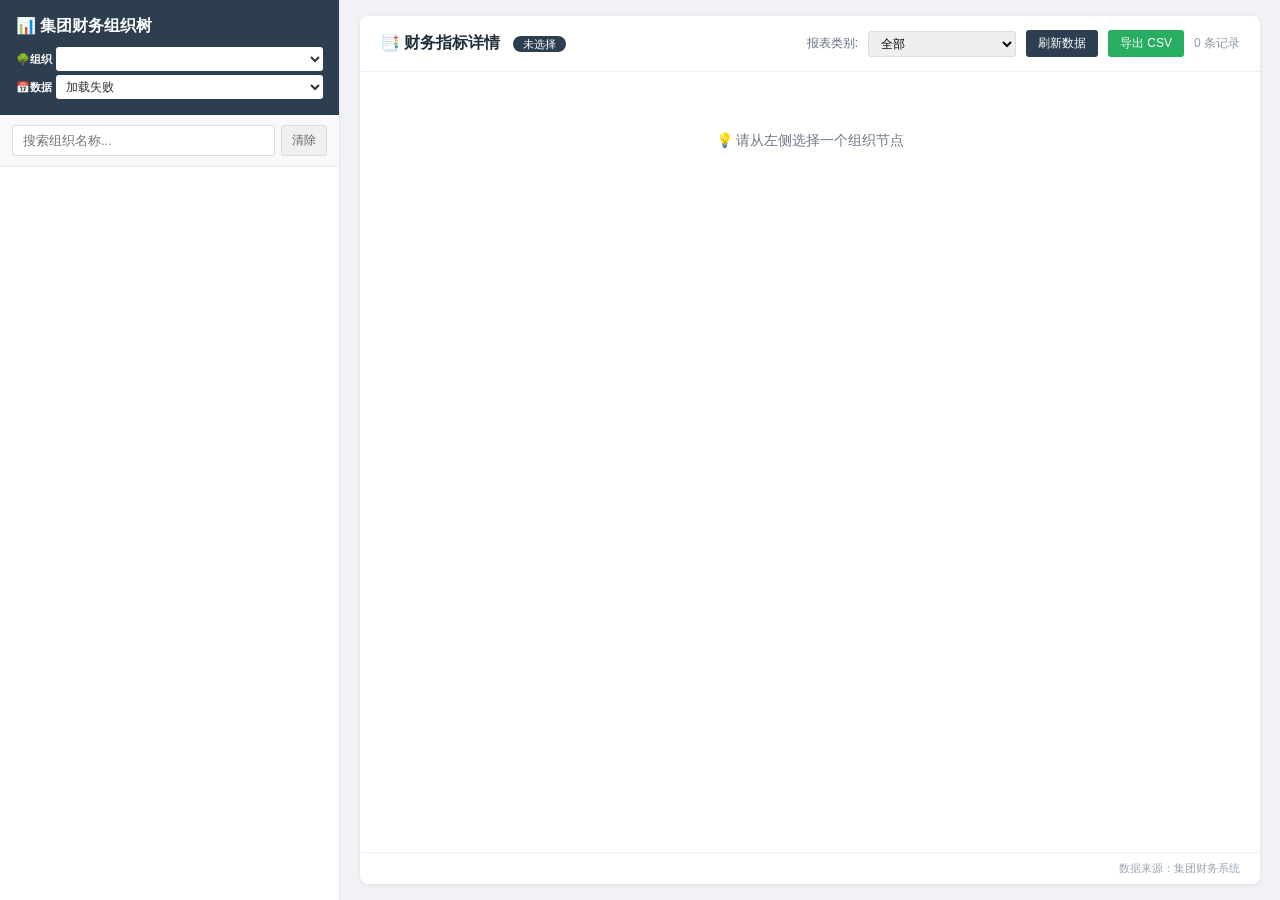
==== templates/index.html @ 4774648e "初始化项目：添加 .gitignore 忽略 data/ 数据文件 Co-Authored-By: Claude Opus 4.7 <noreply@anthropic.com>" ====
<!DOCTYPE html>
<html lang="zh-CN">
<head>
    <meta charset="UTF-8">
    <meta name="viewport" content="width=device-width, initial-scale=1.0">
    <title>集团财务组织树</title>
    <link rel="icon" href="data:,">
    <link rel="stylesheet" href="/static/css/jstree.min.css" />
    <link rel="stylesheet" href="/static/css/jquery-ui.min.css">
    <style>
        * { margin: 0; padding: 0; box-sizing: border-box; }
        body {
            font-family: 'Segoe UI', Tahoma, Geneva, Verdana, sans-serif;
            background: #f0f2f5;
            height: 100vh;
            overflow: hidden;
        }
        .app-container { display: flex; height: 100vh; width: 100%; }

        /* 左侧树面板 */
        .sidebar {
            width: 340px; min-width: 240px;
            background: #fff;
            border-right: 1px solid #e8e8e8;
            display: flex; flex-direction: column; overflow: hidden;
        }
        .sidebar-header {
            padding: 16px; background: #2c3e50; color: white;
            font-weight: 600; font-size: 16px;
        }
        .sidebar-header .period-selector {
            margin-top: 10px; display: flex; flex-direction: column; gap: 4px;
        }
        .sidebar-header .period-selector select {
            flex: 1; padding: 4px 6px; border: none; border-radius: 3px;
            font-size: 12px; background: #fff; color: #333;
        }
        .tree-search-bar {
            padding: 10px 12px; border-bottom: 1px solid #e8e8e8;
            background: #f9f9f9; display: flex; gap: 6px;
        }
        .tree-search-bar input {
            flex: 1; padding: 6px 10px; border: 1px solid #ddd;
            border-radius: 3px; font-size: 13px; outline: none;
        }
        .tree-search-bar input:focus { border-color: #2c3e50; }
        .tree-search-bar button {
            padding: 6px 10px; background: #f0f0f0; border: 1px solid #ddd;
            border-radius: 3px; cursor: pointer; font-size: 12px; color: #666;
        }
        .tree-search-bar button:hover { background: #e4e4e4; }
        .tree-wrapper { flex: 1; overflow-y: auto; padding: 8px; }

        /* 右侧内容 */
        .main-content { flex: 1; display: flex; flex-direction: column; overflow: hidden; padding: 16px 20px; }
        .report-card {
            background: #fff; border-radius: 8px; box-shadow: 0 1px 4px rgba(0,0,0,0.08);
            flex: 1; display: flex; flex-direction: column; overflow: hidden;
        }
        .card-header {
            padding: 14px 20px; border-bottom: 1px solid #eef2f6;
            display: flex; align-items: center; justify-content: space-between; flex-wrap: wrap; gap: 8px;
        }
        .card-header h2 { font-size: 16px; font-weight: 600; color: #1f2f3a; }
        .card-header h2 span.org-badge {
            background: #2c3e50; color: #fff; font-size: 11px; font-weight: normal;
            padding: 2px 10px; border-radius: 20px; margin-left: 8px;
        }
        .filters-row { display: flex; align-items: center; gap: 10px; flex-wrap: wrap; }
        .filters-row label { font-size: 12px; color: #5d6f83; }
        .filters-row select, .filters-row input {
            padding: 4px 8px; border: 1px solid #ddd; border-radius: 3px; font-size: 12px;
        }
        .filters-row button {
            padding: 5px 12px; border: none; border-radius: 3px; font-size: 12px; cursor: pointer;
        }
        .btn-refresh { background: #2c3e50; color: #fff; }
        .btn-export { background: #27ae60; color: #fff; }
        .btn-refresh:hover { background: #1a2a36; }
        .btn-export:hover { background: #1e8a4d; }
        .record-count { font-size: 12px; color: #8c9aab; margin-left: auto; }

        .table-container { flex: 1; overflow-y: auto; padding: 0 20px 16px; }
        .data-table { width: 100%; border-collapse: collapse; font-size: 13px; }
        .data-table th {
            background: #f8fafd; padding: 10px 8px; text-align: left;
            font-weight: 600; color: #1f2f3a; border-bottom: 1px solid #e2e8f0;
            position: sticky; top: 0; z-index: 1;
        }
        .data-table td { padding: 8px; border-bottom: 1px solid #f0f2f5; color: #2c3e50; }
        .data-table tr:hover td { background: #fafcff; }
        .data-table .num { text-align: right; font-variant-numeric: tabular-nums; }
        .loading { text-align: center; padding: 60px 20px; color: #6c7a89; font-size: 14px; }
        .empty-state { text-align: center; padding: 60px 20px; color: #8c9aab; }
        .empty-state small { font-size: 12px; }
        .footer-note {
            text-align: right; font-size: 11px; color: #9aa9b7;
            padding: 8px 20px; border-top: 1px solid #eef2f6;
        }
        .table-search-match {
            font-style: italic !important;
            background: linear-gradient(90deg, rgba(66,133,244,0.3), rgba(66,133,244,0.1)) !important;
            border-radius: 2px; padding: 0 2px;
        }
        .search-result-count { font-size: 12px; color: #4285f4; margin-left: 10px; font-weight: 600; }

        ::-webkit-scrollbar { width: 5px; height: 5px; }
        ::-webkit-scrollbar-track { background: #f1f1f1; }
        ::-webkit-scrollbar-thumb { background: #c1c9d2; border-radius: 3px; }
    </style>
</head>
<body>
<div class="app-container">
    <!-- 左侧：组织树 -->
    <div class="sidebar" id="sidebar">
        <div class="sidebar-header">
            <div>📊 集团财务组织树</div>
            <div class="period-selector" style="flex-direction:column; gap:4px;">
                <div style="display:flex; align-items:center; gap:4px;">
                    <span style="font-size:11px; white-space:nowrap;">🌳组织</span>
                    <select id="treePeriodSelect" style="flex:1;"></select>
                </div>
                <div style="display:flex; align-items:center; gap:4px;">
                    <span style="font-size:11px; white-space:nowrap;">📅数据</span>
                    <select id="dataPeriodSelect" style="flex:1;"></select>
                </div>
            </div>
        </div>
        <div class="tree-search-bar">
            <input type="text" id="treeSearchInput" placeholder="搜索组织名称...">
            <button id="clearSearchBtn">清除</button>
        </div>
        <div class="tree-wrapper">
            <div id="orgTree"></div>
        </div>
    </div>

    <!-- 右侧：财务数据 -->
    <div class="main-content">
        <div class="report-card">
            <div class="card-header">
                <h2>📑 <span id="reportTitle">财务指标详情</span> <span class="org-badge" id="selectedOrgBadge">未选择</span></h2>
                <div class="filters-row">
                    <label>报表类别:</label>
                    <select id="reportCategoryFilter">
                        <option value="">全部</option>
                        <optgroup label="财务报表">
                            <option value="利润表">利润表</option>
                            <option value="资产负债表">资产负债表</option>
                            <option value="现金流量表">现金流量表</option>
                            <option value="所有者权益变动表">所有者权益变动表</option>
                        </optgroup>
                        <optgroup label="司库数据">
                            <option value="treasury_account">账户情况表</option>
                        </optgroup>
                    </select>
                    <button class="btn-refresh" id="refreshBtn">刷新数据</button>
                    <button class="btn-export" id="exportBtn">导出 CSV</button>
                    <span class="record-count" id="recordCount">0 条记录</span>
                </div>
            </div>
            <div class="table-container" id="tableContainer">
                <div class="loading">💡 请从左侧选择一个组织节点</div>
            </div>
            <div class="footer-note">数据来源：集团财务系统</div>
        </div>
    </div>
</div>

<script src="/static/js/jquery.min.js"></script>
<script src="/static/js/jstree.min.js"></script>
<script src="/static/js/jquery-ui.min.js"></script>

<script>
$(document).ready(function() {
    let currentTreePeriod = '';
    let currentDataPeriod = '';
    let currentOrgId = null;
    let currentTableData = [];

    // ========== 1. 加载两个下拉框 ==========
    function loadTreePeriods() {
        $.get('/api/tree_periods')
            .done(function(data) {
                var sel = $('#treePeriodSelect');
                sel.empty();
                if (data && data.length) {
                    data.forEach(function(p) {
                        sel.append('<option value="' + p.period_id + '">' + p.period_name + '</option>');
                    });
                    currentTreePeriod = data[0].period_id;
                    sel.val(currentTreePeriod);
                } else {
                    sel.append('<option value="">无树数据</option>');
                }
                initTree();
            });
    }

    function loadDataPeriods() {
        $.get('/api/periods')
            .done(function(data) {
                var sel = $('#dataPeriodSelect');
                sel.empty();
                if (data && data.length) {
                    data.forEach(function(p) {
                        sel.append('<option value="' + p.period_id + '">' + p.period_name + '</option>');
                    });
                    currentDataPeriod = data[0].period_id;
                    sel.val(currentDataPeriod);
                } else {
                    sel.append('<option value="">暂无月份数据</option>');
                }
            })
            .fail(function() {
                $('#dataPeriodSelect').html('<option value="">加载失败</option>');
            });
    }

    // ========== 2. 加载组织树 ==========
    function initTree() {
        if (!currentTreePeriod) return;
        $.get('/api/tree', { period: currentTreePeriod })
            .done(function(data) {
                $('#orgTree').jstree({
                    'core': { 'data': data || [], 'themes': { 'name': 'default', 'dots': true, 'icons': true } },
                    'search': { 'case_insensitive': true, 'show_only_matches': true },
                    'plugins': ['search', 'wholerow']
                }).on('ready.jstree', function() {
                    var tree = $('#orgTree').jstree(true);
                    var roots = tree.get_node('#').children;
                    if (roots && roots.length) tree.select_node(roots[0]);
                }).on('select_node.jstree', function(e, data) {
                    currentOrgId = data.node.id;
                    $('#selectedOrgBadge').text(data.node.text.substring(0, 20));
                    loadNodeData(data.node.id);
                });
            })
            .fail(function() {
                $('#orgTree').html('<div style="color:red;padding:12px;">组织树加载失败</div>');
            });
    }

    // ========== 3. 加载节点数据 ==========
    function loadNodeData(nodeId) {
        var container = $('#tableContainer');
        var cat = $('#reportCategoryFilter').val();
        var isTreasury = (cat === 'treasury_account');
        var url = isTreasury ? '/api/treasury_data' : '/api/node_data';

        container.html('<div class="loading">📡 加载数据中...</div>');

        $.get(url, { node_id: nodeId, tree_period: currentTreePeriod, data_period: currentDataPeriod })
            .done(function(records) {
                if (isTreasury) {
                    currentTableData = records || [];
                    renderTreasuryAccountTable(currentTableData);
                    $('#reportTitle').text('账户情况详情');
                } else {
                    currentTableData = records || [];
                    renderTable(currentTableData);
                    $('#reportTitle').text('财务指标详情');
                }
            })
            .fail(function() {
                container.html('<div class="loading" style="color:#d9534f;">❌ 数据加载失败</div>');
            });
    }

    // ========== 4. 渲染财务表格 ==========
    function renderTable(data) {
        var container = $('#tableContainer');
        if (!data || data.length === 0) {
            container.html('<div class="empty-state">📭 该节点暂无财务数据</div>');
            $('#recordCount').text('0 条记录');
            return;
        }

        var html = '<table class="data-table"><thead><tr>' +
            '<th>原始指标名称</th><th>标准路径</th>' +
            '<th class="num">本月数</th><th class="num">上年同期</th><th class="num">本年累计</th>' +
            '<th>报表类别</th><th>指标名称</th>' +
            '<th>标准对比键</th><th>原始对比键</th><th>匹配</th></tr></thead><tbody>';

        data.forEach(function(r) {
            var matched = r['是否匹配'];
            html += '<tr>' +
                '<td style="font-size:12px;color:#666;">' + (r['原始指标名称'] || '-') + '</td>' +
                '<td style="font-size:12px;color:#666;">' + (r['标准路径'] || '-') + '</td>' +
                '<td class="num">' + fmtNum(r['本月数']) + '</td>' +
                '<td class="num">' + fmtNum(r['上年同期']) + '</td>' +
                '<td class="num">' + fmtNum(r['本年累计']) + '</td>' +
                '<td>' + (r['报表类别'] || '-') + '</td>' +
                '<td>' + (r['指标名称'] || '-') + '</td>' +
                '<td>' + (r['标准对比键'] || '-') + '</td>' +
                '<td>' + (r['原始对比键'] || '-') + '</td>' +
                '<td>' + (matched ? '✅' : '❌') + '</td>' +
                '</tr>';
        });

        html += '</tbody></table>';
        container.html(html);
        $('#recordCount').text(data.length + ' 条记录');
    }

    function fmtNum(v) {
        if (v === null || v === undefined || v === '') return '-';
        var n = parseFloat(v);
        return isNaN(n) ? v : n.toFixed(2);
    }

    // ========== 4b. 渲染司库账户表格 ==========
    function renderTreasuryAccountTable(data) {
        var container = $('#tableContainer');
        if (!data || data.length === 0) {
            container.html('<div class="empty-state">📭 该节点暂无账户数据</div>');
            $('#recordCount').text('0 条记录');
            return;
        }

        var html = '<table class="data-table"><thead><tr>' +
            '<th>账户编号</th><th>账户名称</th><th>开户银行</th>' +
            '<th>账户类型</th><th>币种</th>' +
            '<th class="num">期末余额</th><th class="num">可用余额</th>' +
            '<th>余额日期</th><th>合作银行</th><th>境外</th></tr></thead><tbody>';

        data.forEach(function(r) {
            html += '<tr>' +
                '<td>' + (r['账户编号'] || '-') + '</td>' +
                '<td>' + (r['账户名称'] || '-') + '</td>' +
                '<td>' + (r['开户银行'] || '-') + '</td>' +
                '<td>' + (r['账户类型'] || '-') + '</td>' +
                '<td>' + (r['币种'] || '-') + '</td>' +
                '<td class="num">' + fmtNum(r['期末余额']) + '</td>' +
                '<td class="num">' + fmtNum(r['可用余额']) + '</td>' +
                '<td>' + (r['余额日期'] || '-') + '</td>' +
                '<td>' + (r['是否合作银行'] || '-') + '</td>' +
                '<td>' + (r['是否境外账户'] || '-') + '</td>' +
                '</tr>';
        });

        html += '</tbody></table>';
        container.html(html);
        $('#recordCount').text(data.length + ' 条记录');
    }

    // ========== 5. 月份切换 ==========
    // 树日期：重建树
    $('#treePeriodSelect').on('change', function() {
        currentTreePeriod = $(this).val();
        if ($('#orgTree').jstree(true)) $('#orgTree').jstree('destroy');
        initTree();
    });

    // 数据日期：重新加载数据
    $('#dataPeriodSelect').on('change', function() {
        currentDataPeriod = $(this).val();
        if (currentOrgId) loadNodeData(currentOrgId);
    });

    // ========== 6. 刷新 ==========
    $('#refreshBtn').on('click', function() {
        if (currentOrgId) loadNodeData(currentOrgId);
    });

    // ========== 7. 报表类别筛选 ==========
    $('#reportCategoryFilter').on('change', function() {
        var cat = $(this).val();
        if (cat === 'treasury_account') {
            if (currentOrgId) loadNodeData(currentOrgId);
            return;
        }
        if (!currentTableData.length) return;
        if (!cat) {
            renderTable(currentTableData);
            $('#reportTitle').text('财务指标详情');
            return;
        }
        var filtered = currentTableData.filter(function(r) { return r['报表类别'] === cat; });
        renderTable(filtered);
        $('#reportTitle').text('财务指标详情');
    });

    // ========== 8. 导出 ==========
    $('#exportBtn').on('click', function() {
        if (!currentTableData || !currentTableData.length) { alert('没有数据可导出'); return; }
        var csv = '\uFEFF';
        var isTreasury = ($('#reportCategoryFilter').val() === 'treasury_account');
        var headers, prefix;

        if (isTreasury) {
            headers = ['账户编号', '账户名称', '开户银行', '账户类型', '币种', '期末余额', '可用余额', '余额日期', '是否合作银行', '是否境外账户'];
            prefix = '账户数据';
        } else {
            headers = ['原始指标名称', '标准路径', '本月数', '上年同期', '本年累计', '报表类别', '指标名称', '标准对比键', '原始对比键', '是否匹配'];
            prefix = '财务数据';
        }

        csv += headers.join(',') + '\n';
        currentTableData.forEach(function(r) {
            headers.forEach(function(h, i) {
                if (i > 0) csv += ',';
                csv += '"' + (r[h] ?? '') + '"';
            });
            csv += '\n';
        });
        var blob = new Blob([csv], { type: 'text/csv;charset=utf-8;' });
        var link = document.createElement('a');
        link.href = URL.createObjectURL(blob);
        link.download = prefix + '_' + currentDataPeriod + '_' + (currentOrgId || 'unknown') + '.csv';
        link.click();
        URL.revokeObjectURL(link.href);
    });

    // ========== 9. 树搜索 ==========
    $('#treeSearchInput').on('input', function() {
        var q = $(this).val().trim();
        var tree = $('#orgTree').jstree(true);
        if (!tree) return;
        if (!q) tree.clear_search();
        else tree.search(q);
    });
    $('#clearSearchBtn').on('click', function() {
        $('#treeSearchInput').val('');
        var tree = $('#orgTree').jstree(true);
        if (tree) tree.clear_search();
    });

    // ========== 启动 ==========
    loadTreePeriods();
    loadDataPeriods();
});
</script>
</body>
</html>
---- static/css/jstree.min.css ----
.jstree-node,.jstree-children,.jstree-container-ul{display:block;margin:0;padding:0;list-style-type:none;list-style-image:none}.jstree-node{white-space:nowrap}.jstree-anchor{display:inline-block;color:black;white-space:nowrap;padding:0 4px 0 1px;margin:0;vertical-align:top}.jstree-anchor:focus{outline:0}.jstree-anchor,.jstree-anchor:link,.jstree-anchor:visited,.jstree-anchor:hover,.jstree-anchor:active{text-decoration:none;color:inherit}.jstree-icon{display:inline-block;text-decoration:none;margin:0;padding:0;vertical-align:top;text-align:center}.jstree-icon:empty{display:inline-block;text-decoration:none;margin:0;padding:0;vertical-align:top;text-align:center}.jstree-ocl{cursor:pointer}.jstree-leaf>.jstree-ocl{cursor:default}.jstree .jstree-open>.jstree-children{display:block}.jstree .jstree-closed>.jstree-children,.jstree .jstree-leaf>.jstree-children{display:none}.jstree-anchor>.jstree-themeicon{margin-right:2px}.jstree-no-icons .jstree-themeicon,.jstree-anchor>.jstree-themeicon-hidden{display:none}.jstree-hidden,.jstree-node.jstree-hidden{display:none}.jstree-rtl .jstree-anchor{padding:0 1px 0 4px}.jstree-rtl .jstree-anchor>.jstree-themeicon{margin-left:2px;margin-right:0}.jstree-rtl .jstree-node{margin-left:0}.jstree-rtl .jstree-container-ul>.jstree-node{margin-right:0}.jstree-wholerow-ul{position:relative;display:inline-block;min-width:100%}.jstree-wholerow-ul .jstree-leaf>.jstree-ocl{cursor:pointer}.jstree-wholerow-ul .jstree-anchor,.jstree-wholerow-ul .jstree-icon{position:relative}.jstree-wholerow-ul .jstree-wholerow{width:100%;cursor:pointer;position:absolute;left:0;-webkit-user-select:none;-moz-user-select:none;-ms-user-select:none;user-select:none}.jstree-contextmenu .jstree-anchor{-webkit-user-select:none;-webkit-touch-callout:none;user-select:none}.vakata-context{display:none}.vakata-context,.vakata-context ul{margin:0;padding:2px;position:absolute;background:#f5f5f5;border:1px solid #979797;box-shadow:2px 2px 2px #999999}.vakata-context ul{list-style:none;left:100%;margin-top:-2.7em;margin-left:-4px}.vakata-context .vakata-context-right ul{left:auto;right:100%;margin-left:auto;margin-right:-4px}.vakata-context li{list-style:none}.vakata-context li>a{display:block;padding:0 2em 0 2em;text-decoration:none;width:auto;color:black;white-space:nowrap;line-height:2.4em;text-shadow:1px 1px 0 white;border-radius:1px}.vakata-context li>a:hover{position:relative;background-color:#e8eff7;box-shadow:0 0 2px #0a6aa1}.vakata-context li>a.vakata-context-parent{background-image:url("[data-uri]");background-position:right center;background-repeat:no-repeat}.vakata-context li>a:focus{outline:0}.vakata-context .vakata-context-no-icons{margin-left:0}.vakata-context .vakata-context-hover>a{position:relative;background-color:#e8eff7;box-shadow:0 0 2px #0a6aa1}.vakata-context .vakata-context-separator>a,.vakata-context .vakata-context-separator>a:hover{background:white;border:0;border-top:1px solid #e2e3e3;height:1px;min-height:1px;max-height:1px;padding:0;margin:0 0 0 2.4em;border-left:1px solid #e0e0e0;text-shadow:0 0 0 transparent;box-shadow:0 0 0 transparent;border-radius:0}.vakata-context .vakata-contextmenu-disabled a,.vakata-context .vakata-contextmenu-disabled a:hover{color:silver;background-color:transparent;border:0;box-shadow:0 0 0}.vakata-context .vakata-contextmenu-disabled>a>i{filter:grayscale(100%)}.vakata-context li>a>i{text-decoration:none;display:inline-block;width:2.4em;height:2.4em;background:transparent;margin:0 0 0 -2em;vertical-align:top;text-align:center;line-height:2.4em}.vakata-context li>a>i:empty{width:2.4em;line-height:2.4em}.vakata-context li>a .vakata-contextmenu-sep{display:inline-block;width:1px;height:2.4em;background:white;margin:0 .5em 0 0;border-left:1px solid #e2e3e3}.vakata-context .vakata-contextmenu-shortcut{font-size:.8em;color:silver;opacity:.5;display:none}.vakata-context-rtl ul{left:auto;right:100%;margin-left:auto;margin-right:-4px}.vakata-context-rtl li>a.vakata-context-parent{background-image:url("[data-uri]");background-position:left center;background-repeat:no-repeat}.vakata-context-rtl .vakata-context-separator>a{margin:0 2.4em 0 0;border-left:0;border-right:1px solid #e2e3e3}.vakata-context-rtl .vakata-context-left ul{right:auto;left:100%;margin-left:-4px;margin-right:auto}.vakata-context-rtl li>a>i{margin:0 -2em 0 0}.vakata-context-rtl li>a .vakata-contextmenu-sep{margin:0 0 0 .5em;border-left-color:white;background:#e2e3e3}#jstree-marker{position:absolute;top:0;left:0;margin:-5px 0 0 0;padding:0;border-right:0;border-top:5px solid transparent;border-bottom:5px solid transparent;border-left:5px solid;width:0;height:0;font-size:0;line-height:0}#jstree-dnd{line-height:16px;margin:0;padding:4px}#jstree-dnd .jstree-icon,#jstree-dnd .jstree-copy{display:inline-block;text-decoration:none;margin:0 2px 0 0;padding:0;width:16px;height:16px}#jstree-dnd .jstree-ok{background:green}#jstree-dnd .jstree-er{background:red}#jstree-dnd .jstree-copy{margin:0 2px 0 2px}.jstree-default .jstree-node,.jstree-default .jstree-icon{background-repeat:no-repeat;background-color:transparent}.jstree-default .jstree-anchor,.jstree-default .jstree-animated,.jstree-default .jstree-wholerow{transition:background-color .15s,box-shadow .15s}.jstree-default .jstree-hovered{background:#e7f4f9;border-radius:2px;box-shadow:inset 0 0 1px #cccccc}.jstree-default .jstree-context{background:#e7f4f9;border-radius:2px;box-shadow:inset 0 0 1px #cccccc}.jstree-default .jstree-clicked{background:#beebff;border-radius:2px;box-shadow:inset 0 0 1px #999999}.jstree-default .jstree-no-icons .jstree-anchor>.jstree-themeicon{display:none}.jstree-default .jstree-disabled{background:transparent;color:#666666}.jstree-default .jstree-disabled.jstree-hovered{background:transparent;box-shadow:none}.jstree-default .jstree-disabled.jstree-clicked{background:#efefef}.jstree-default .jstree-disabled>.jstree-icon{opacity:.8;filter:url("data:image/svg+xml;utf8,<svg xmlns=\'http://www.w3.org/2000/svg\'><filter id=\'jstree-grayscale\'><feColorMatrix type=\'matrix\' values=\'0.3333 0.3333 0.3333 0 0 0.3333 0.3333 0.3333 0 0 0.3333 0.3333 0.3333 0 0 0 0 0 1 0\'/></filter></svg>#jstree-grayscale");filter:gray;-webkit-filter:grayscale(100%)}.jstree-default .jstree-search{font-style:italic;color:#8b0000;font-weight:bold}.jstree-default .jstree-no-checkboxes .jstree-checkbox{display:none !important}.jstree-default.jstree-checkbox-no-clicked .jstree-clicked{background:transparent;box-shadow:none}.jstree-default.jstree-checkbox-no-clicked .jstree-clicked.jstree-hovered{background:#e7f4f9}.jstree-default.jstree-checkbox-no-clicked>.jstree-wholerow-ul .jstree-wholerow-clicked{background:transparent}.jstree-default.jstree-checkbox-no-clicked>.jstree-wholerow-ul .jstree-wholerow-clicked.jstree-wholerow-hovered{background:#e7f4f9}.jstree-default>.jstree-striped{min-width:100%;display:inline-block;background:url("[data-uri]") left top repeat}.jstree-default>.jstree-wholerow-ul .jstree-hovered,.jstree-default>.jstree-wholerow-ul .jstree-clicked{background:transparent;box-shadow:none;border-radius:0}.jstree-default .jstree-wholerow{-moz-box-sizing:border-box;-webkit-box-sizing:border-box;box-sizing:border-box}.jstree-default .jstree-wholerow-hovered{background:#e7f4f9}.jstree-default .jstree-wholerow-clicked{background:#beebff;background:-webkit-linear-gradient(top, #beebff 0, #a8e4ff 100%);background:linear-gradient(to bottom, #beebff 0, #a8e4ff 100%)}.jstree-default .jstree-node{min-height:24px;line-height:24px;margin-left:24px;min-width:24px}.jstree-default .jstree-anchor{line-height:24px;height:24px}.jstree-default .jstree-icon{width:24px;height:24px;line-height:24px}.jstree-default .jstree-icon:empty{width:24px;height:24px;line-height:24px}.jstree-default.jstree-rtl .jstree-node{margin-right:24px}.jstree-default .jstree-wholerow{height:24px}.jstree-default .jstree-node,.jstree-default .jstree-icon{background-image:url("32px.png")}.jstree-default .jstree-node{background-position:-292px -4px;background-repeat:repeat-y}.jstree-default .jstree-last{background:transparent}.jstree-default .jstree-open>.jstree-ocl{background-position:-132px -4px}.jstree-default .jstree-closed>.jstree-ocl{background-position:-100px -4px}.jstree-default .jstree-leaf>.jstree-ocl{background-position:-68px -4px}.jstree-default .jstree-themeicon{background-position:-260px -4px}.jstree-default>.jstree-no-dots .jstree-node,.jstree-default>.jstree-no-dots .jstree-leaf>.jstree-ocl{background:transparent}.jstree-default>.jstree-no-dots .jstree-open>.jstree-ocl{background-position:-36px -4px}.jstree-default>.jstree-no-dots .jstree-closed>.jstree-ocl{background-position:-4px -4px}.jstree-default .jstree-disabled{background:transparent}.jstree-default .jstree-disabled.jstree-hovered{background:transparent}.jstree-default .jstree-disabled.jstree-clicked{background:#efefef}.jstree-default .jstree-checkbox{background-position:-164px -4px}.jstree-default .jstree-checkbox:hover{background-position:-164px -36px}.jstree-default.jstree-checkbox-selection .jstree-clicked>.jstree-checkbox,.jstree-default .jstree-checked>.jstree-checkbox{background-position:-228px -4px}.jstree-default.jstree-checkbox-selection .jstree-clicked>.jstree-checkbox:hover,.jstree-default .jstree-checked>.jstree-checkbox:hover{background-position:-228px -36px}.jstree-default .jstree-anchor>.jstree-undetermined{background-position:-196px -4px}.jstree-default .jstree-anchor>.jstree-undetermined:hover{background-position:-196px -36px}.jstree-default .jstree-checkbox-disabled{opacity:.8;filter:url("data:image/svg+xml;utf8,<svg xmlns=\'http://www.w3.org/2000/svg\'><filter id=\'jstree-grayscale\'><feColorMatrix type=\'matrix\' values=\'0.3333 0.3333 0.3333 0 0 0.3333 0.3333 0.3333 0 0 0.3333 0.3333 0.3333 0 0 0 0 0 1 0\'/></filter></svg>#jstree-grayscale");filter:gray;-webkit-filter:grayscale(100%)}.jstree-default>.jstree-striped{background-size:auto 48px}.jstree-default.jstree-rtl .jstree-node{background-image:url("[data-uri]");background-position:100% 1px;background-repeat:repeat-y}.jstree-default.jstree-rtl .jstree-last{background:transparent}.jstree-default.jstree-rtl .jstree-open>.jstree-ocl{background-position:-132px -36px}.jstree-default.jstree-rtl .jstree-closed>.jstree-ocl{background-position:-100px -36px}.jstree-default.jstree-rtl .jstree-leaf>.jstree-ocl{background-position:-68px -36px}.jstree-default.jstree-rtl>.jstree-no-dots .jstree-node,.jstree-default.jstree-rtl>.jstree-no-dots .jstree-leaf>.jstree-ocl{background:transparent}.jstree-default.jstree-rtl>.jstree-no-dots .jstree-open>.jstree-ocl{background-position:-36px -36px}.jstree-default.jstree-rtl>.jstree-no-dots .jstree-closed>.jstree-ocl{background-position:-4px -36px}.jstree-default .jstree-themeicon-custom{background-color:transparent;background-image:none;background-position:0 0}.jstree-default>.jstree-container-ul .jstree-loading>.jstree-ocl{background:url("throbber.gif") center center no-repeat}.jstree-default .jstree-file{background:url("32px.png") -100px -68px no-repeat}.jstree-default .jstree-folder{background:url("32px.png") -260px -4px no-repeat}.jstree-default>.jstree-container-ul>.jstree-node{margin-left:0;margin-right:0}#jstree-dnd.jstree-default{line-height:24px;padding:0 4px}#jstree-dnd.jstree-default .jstree-ok,#jstree-dnd.jstree-default .jstree-er{background-image:url("32px.png");background-repeat:no-repeat;background-color:transparent}#jstree-dnd.jstree-default i{background:transparent;width:24px;height:24px;line-height:24px}#jstree-dnd.jstree-default .jstree-ok{background-position:-4px -68px}#jstree-dnd.jstree-default .jstree-er{background-position:-36px -68px}.jstree-default .jstree-ellipsis{overflow:hidden}.jstree-default .jstree-ellipsis .jstree-anchor{width:calc(100% - 29px);text-overflow:ellipsis;overflow:hidden}.jstree-default.jstree-rtl .jstree-node{background-image:url("[data-uri]")}.jstree-default.jstree-rtl .jstree-last{background:transparent}.jstree-default-small .jstree-node{min-height:18px;line-height:18px;margin-left:18px;min-width:18px}.jstree-default-small .jstree-anchor{line-height:18px;height:18px}.jstree-default-small .jstree-icon{width:18px;height:18px;line-height:18px}.jstree-default-small .jstree-icon:empty{width:18px;height:18px;line-height:18px}.jstree-default-small.jstree-rtl .jstree-node{margin-right:18px}.jstree-default-small .jstree-wholerow{height:18px}.jstree-default-small .jstree-node,.jstree-default-small .jstree-icon{background-image:url("32px.png")}.jstree-default-small .jstree-node{background-position:-295px -7px;background-repeat:repeat-y}.jstree-default-small .jstree-last{background:transparent}.jstree-default-small .jstree-open>.jstree-ocl{background-position:-135px -7px}.jstree-default-small .jstree-closed>.jstree-ocl{background-position:-103px -7px}.jstree-default-small .jstree-leaf>.jstree-ocl{background-position:-71px -7px}.jstree-default-small .jstree-themeicon{background-position:-263px -7px}.jstree-default-small>.jstree-no-dots .jstree-node,.jstree-default-small>.jstree-no-dots .jstree-leaf>.jstree-ocl{background:transparent}.jstree-default-small>.jstree-no-dots .jstree-open>.jstree-ocl{background-position:-39px -7px}.jstree-default-small>.jstree-no-dots .jstree-closed>.jstree-ocl{background-position:-7px -7px}.jstree-default-small .jstree-disabled{background:transparent}.jstree-default-small .jstree-disabled.jstree-hovered{background:transparent}.jstree-default-small .jstree-disabled.jstree-clicked{background:#efefef}.jstree-default-small .jstree-checkbox{background-position:-167px -7px}.jstree-default-small .jstree-checkbox:hover{background-position:-167px -39px}.jstree-default-small.jstree-checkbox-selection .jstree-clicked>.jstree-checkbox,.jstree-default-small .jstree-checked>.jstree-checkbox{background-position:-231px -7px}.jstree-default-small.jstree-checkbox-selection .jstree-clicked>.jstree-checkbox:hover,.jstree-default-small .jstree-checked>.jstree-checkbox:hover{background-position:-231px -39px}.jstree-default-small .jstree-anchor>.jstree-undetermined{background-position:-199px -7px}.jstree-default-small .jstree-anchor>.jstree-undetermined:hover{background-position:-199px -39px}.jstree-default-small .jstree-checkbox-disabled{opacity:.8;filter:url("data:image/svg+xml;utf8,<svg xmlns=\'http://www.w3.org/2000/svg\'><filter id=\'jstree-grayscale\'><feColorMatrix type=\'matrix\' values=\'0.3333 0.3333 0.3333 0 0 0.3333 0.3333 0.3333 0 0 0.3333 0.3333 0.3333 0 0 0 0 0 1 0\'/></filter></svg>#jstree-grayscale");filter:gray;-webkit-filter:grayscale(100%)}.jstree-default-small>.jstree-striped{background-size:auto 36px}.jstree-default-small.jstree-rtl .jstree-node{background-image:url("[data-uri]");background-position:100% 1px;background-repeat:repeat-y}.jstree-default-small.jstree-rtl .jstree-last{background:transparent}.jstree-default-small.jstree-rtl .jstree-open>.jstree-ocl{background-position:-135px -39px}.jstree-default-small.jstree-rtl .jstree-closed>.jstree-ocl{background-position:-103px -39px}.jstree-default-small.jstree-rtl .jstree-leaf>.jstree-ocl{background-position:-71px -39px}.jstree-default-small.jstree-rtl>.jstree-no-dots .jstree-node,.jstree-default-small.jstree-rtl>.jstree-no-dots .jstree-leaf>.jstree-ocl{background:transparent}.jstree-default-small.jstree-rtl>.jstree-no-dots .jstree-open>.jstree-ocl{background-position:-39px -39px}.jstree-default-small.jstree-rtl>.jstree-no-dots .jstree-closed>.jstree-ocl{background-position:-7px -39px}.jstree-default-small .jstree-themeicon-custom{background-color:transparent;background-image:none;background-position:0 0}.jstree-default-small>.jstree-container-ul .jstree-loading>.jstree-ocl{background:url("throbber.gif") center center no-repeat}.jstree-default-small .jstree-file{background:url("32px.png") -103px -71px no-repeat}.jstree-default-small .jstree-folder{background:url("32px.png") -263px -7px no-repeat}.jstree-default-small>.jstree-container-ul>.jstree-node{margin-left:0;margin-right:0}#jstree-dnd.jstree-default-small{line-height:18px;padding:0 4px}#jstree-dnd.jstree-default-small .jstree-ok,#jstree-dnd.jstree-default-small .jstree-er{background-image:url("32px.png");background-repeat:no-repeat;background-color:transparent}#jstree-dnd.jstree-default-small i{background:transparent;width:18px;height:18px;line-height:18px}#jstree-dnd.jstree-default-small .jstree-ok{background-position:-7px -71px}#jstree-dnd.jstree-default-small .jstree-er{background-position:-39px -71px}.jstree-default-small .jstree-ellipsis{overflow:hidden}.jstree-default-small .jstree-ellipsis .jstree-anchor{width:calc(100% - 23px);text-overflow:ellipsis;overflow:hidden}.jstree-default-small.jstree-rtl .jstree-node{background-image:url("[data-uri]")}.jstree-default-small.jstree-rtl .jstree-last{background:transparent}.jstree-default-large .jstree-node{min-height:32px;line-height:32px;margin-left:32px;min-width:32px}.jstree-default-large .jstree-anchor{line-height:32px;height:32px}.jstree-default-large .jstree-icon{width:32px;height:32px;line-height:32px}.jstree-default-large .jstree-icon:empty{width:32px;height:32px;line-height:32px}.jstree-default-large.jstree-rtl .jstree-node{margin-right:32px}.jstree-default-large .jstree-wholerow{height:32px}.jstree-default-large .jstree-node,.jstree-default-large .jstree-icon{background-image:url("32px.png")}.jstree-default-large .jstree-node{background-position:-288px 0;background-repeat:repeat-y}.jstree-default-large .jstree-last{background:transparent}.jstree-default-large .jstree-open>.jstree-ocl{background-position:-128px 0}.jstree-default-large .jstree-closed>.jstree-ocl{background-position:-96px 0}.jstree-default-large .jstree-leaf>.jstree-ocl{background-position:-64px 0}.jstree-default-large .jstree-themeicon{background-position:-256px 0}.jstree-default-large>.jstree-no-dots .jstree-node,.jstree-default-large>.jstree-no-dots .jstree-leaf>.jstree-ocl{background:transparent}.jstree-default-large>.jstree-no-dots .jstree-open>.jstree-ocl{background-position:-32px 0}.jstree-default-large>.jstree-no-dots .jstree-closed>.jstree-ocl{background-position:0 0}.jstree-default-large .jstree-disabled{background:transparent}.jstree-default-large .jstree-disabled.jstree-hovered{background:transparent}.jstree-default-large .jstree-disabled.jstree-clicked{background:#efefef}.jstree-default-large .jstree-checkbox{background-position:-160px 0}.jstree-default-large .jstree-checkbox:hover{background-position:-160px -32px}.jstree-default-large.jstree-checkbox-selection .jstree-clicked>.jstree-checkbox,.jstree-default-large .jstree-checked>.jstree-checkbox{background-position:-224px 0}.jstree-default-large.jstree-checkbox-selection .jstree-clicked>.jstree-checkbox:hover,.jstree-default-large .jstree-checked>.jstree-checkbox:hover{background-position:-224px -32px}.jstree-default-large .jstree-anchor>.jstree-undetermined{background-position:-192px 0}.jstree-default-large .jstree-anchor>.jstree-undetermined:hover{background-position:-192px -32px}.jstree-default-large .jstree-checkbox-disabled{opacity:.8;filter:url("data:image/svg+xml;utf8,<svg xmlns=\'http://www.w3.org/2000/svg\'><filter id=\'jstree-grayscale\'><feColorMatrix type=\'matrix\' values=\'0.3333 0.3333 0.3333 0 0 0.3333 0.3333 0.3333 0 0 0.3333 0.3333 0.3333 0 0 0 0 0 1 0\'/></filter></svg>#jstree-grayscale");filter:gray;-webkit-filter:grayscale(100%)}.jstree-default-large>.jstree-striped{background-size:auto 64px}.jstree-default-large.jstree-rtl .jstree-node{background-image:url("[data-uri]");background-position:100% 1px;background-repeat:repeat-y}.jstree-default-large.jstree-rtl .jstree-last{background:transparent}.jstree-default-large.jstree-rtl .jstree-open>.jstree-ocl{background-position:-128px -32px}.jstree-default-large.jstree-rtl .jstree-closed>.jstree-ocl{background-position:-96px -32px}.jstree-default-large.jstree-rtl .jstree-leaf>.jstree-ocl{background-position:-64px -32px}.jstree-default-large.jstree-rtl>.jstree-no-dots .jstree-node,.jstree-default-large.jstree-rtl>.jstree-no-dots .jstree-leaf>.jstree-ocl{background:transparent}.jstree-default-large.jstree-rtl>.jstree-no-dots .jstree-open>.jstree-ocl{background-position:-32px -32px}.jstree-default-large.jstree-rtl>.jstree-no-dots .jstree-closed>.jstree-ocl{background-position:0 -32px}.jstree-default-large .jstree-themeicon-custom{background-color:transparent;background-image:none;background-position:0 0}.jstree-default-large>.jstree-container-ul .jstree-loading>.jstree-ocl{background:url("throbber.gif") center center no-repeat}.jstree-default-large .jstree-file{background:url("32px.png") -96px -64px no-repeat}.jstree-default-large .jstree-folder{background:url("32px.png") -256px 0 no-repeat}.jstree-default-large>.jstree-container-ul>.jstree-node{margin-left:0;margin-right:0}#jstree-dnd.jstree-default-large{line-height:32px;padding:0 4px}#jstree-dnd.jstree-default-large .jstree-ok,#jstree-dnd.jstree-default-large .jstree-er{background-image:url("32px.png");background-repeat:no-repeat;background-color:transparent}#jstree-dnd.jstree-default-large i{background:transparent;width:32px;height:32px;line-height:32px}#jstree-dnd.jstree-default-large .jstree-ok{background-position:0 -64px}#jstree-dnd.jstree-default-large .jstree-er{background-position:-32px -64px}.jstree-default-large .jstree-ellipsis{overflow:hidden}.jstree-default-large .jstree-ellipsis .jstree-anchor{width:calc(100% - 37px);text-overflow:ellipsis;overflow:hidden}.jstree-default-large.jstree-rtl .jstree-node{background-image:url("[data-uri]")}.jstree-default-large.jstree-rtl .jstree-last{background:transparent}@media (max-width:768px){#jstree-dnd.jstree-dnd-responsive{line-height:40px;font-weight:bold;font-size:1.1em;text-shadow:1px 1px white}#jstree-dnd.jstree-dnd-responsive>i{background:transparent;width:40px;height:40px}#jstree-dnd.jstree-dnd-responsive>.jstree-ok{background-image:url("40px.png");background-position:0 -200px;background-size:120px 240px}#jstree-dnd.jstree-dnd-responsive>.jstree-er{background-image:url("40px.png");background-position:-40px -200px;background-size:120px 240px}#jstree-marker.jstree-dnd-responsive{border-left-width:10px;border-top-width:10px;border-bottom-width:10px;margin-top:-10px}}@media (max-width:768px){.jstree-default-responsive .jstree-icon{background-image:url("40px.png")}.jstree-default-responsive .jstree-node,.jstree-default-responsive .jstree-leaf>.jstree-ocl{background:transparent}.jstree-default-responsive .jstree-node{min-height:40px;line-height:40px;margin-left:40px;min-width:40px;white-space:nowrap}.jstree-default-responsive .jstree-anchor{line-height:40px;height:40px}.jstree-default-responsive .jstree-icon,.jstree-default-responsive .jstree-icon:empty{width:40px;height:40px;line-height:40px}.jstree-default-responsive>.jstree-container-ul>.jstree-node{margin-left:0}.jstree-default-responsive.jstree-rtl .jstree-node{margin-left:0;margin-right:40px;background:transparent}.jstree-default-responsive.jstree-rtl .jstree-container-ul>.jstree-node{margin-right:0}.jstree-default-responsive .jstree-ocl,.jstree-default-responsive .jstree-themeicon,.jstree-default-responsive .jstree-checkbox{background-size:120px 240px}.jstree-default-responsive .jstree-leaf>.jstree-ocl,.jstree-default-responsive.jstree-rtl .jstree-leaf>.jstree-ocl{background:transparent}.jstree-default-responsive .jstree-open>.jstree-ocl{background-position:0 0 !important}.jstree-default-responsive .jstree-closed>.jstree-ocl{background-position:0 -40px !important}.jstree-default-responsive.jstree-rtl .jstree-closed>.jstree-ocl{background-position:-40px 0 !important}.jstree-default-responsive .jstree-themeicon{background-position:-40px -40px}.jstree-default-responsive .jstree-checkbox,.jstree-default-responsive .jstree-checkbox:hover{background-position:-40px -80px}.jstree-default-responsive.jstree-checkbox-selection .jstree-clicked>.jstree-checkbox,.jstree-default-responsive.jstree-checkbox-selection .jstree-clicked>.jstree-checkbox:hover,.jstree-default-responsive .jstree-checked>.jstree-checkbox,.jstree-default-responsive .jstree-checked>.jstree-checkbox:hover{background-position:0 -80px}.jstree-default-responsive .jstree-anchor>.jstree-undetermined,.jstree-default-responsive .jstree-anchor>.jstree-undetermined:hover{background-position:0 -120px}.jstree-default-responsive .jstree-anchor{font-weight:bold;font-size:1.1em;text-shadow:1px 1px white}.jstree-default-responsive>.jstree-striped{background:transparent}.jstree-default-responsive .jstree-wholerow{border-top:1px solid rgba(255,255,255,0.7);border-bottom:1px solid rgba(64,64,64,0.2);background:#ebebeb;height:40px}.jstree-default-responsive .jstree-wholerow-hovered{background:#e7f4f9}.jstree-default-responsive .jstree-wholerow-clicked{background:#beebff}.jstree-default-responsive .jstree-children .jstree-last>.jstree-wholerow{box-shadow:inset 0 -6px 3px -5px #666666}.jstree-default-responsive .jstree-children .jstree-open>.jstree-wholerow{box-shadow:inset 0 6px 3px -5px #666666;border-top:0}.jstree-default-responsive .jstree-children .jstree-open+.jstree-open{box-shadow:none}.jstree-default-responsive .jstree-node,.jstree-default-responsive .jstree-icon,.jstree-default-responsive .jstree-node>.jstree-ocl,.jstree-default-responsive .jstree-themeicon,.jstree-default-responsive .jstree-checkbox{background-image:url("40px.png");background-size:120px 240px}.jstree-default-responsive .jstree-node{background-position:-80px 0;background-repeat:repeat-y}.jstree-default-responsive .jstree-last{background:transparent}.jstree-default-responsive .jstree-leaf>.jstree-ocl{background-position:-40px -120px}.jstree-default-responsive .jstree-last>.jstree-ocl{background-position:-40px -160px}.jstree-default-responsive .jstree-themeicon-custom{background-color:transparent;background-image:none;background-position:0 0}.jstree-default-responsive .jstree-file{background:url("40px.png") 0 -160px no-repeat;background-size:120px 240px}.jstree-default-responsive .jstree-folder{background:url("40px.png") -40px -40px no-repeat;background-size:120px 240px}.jstree-default-responsive>.jstree-container-ul>.jstree-node{margin-left:0;margin-right:0}}
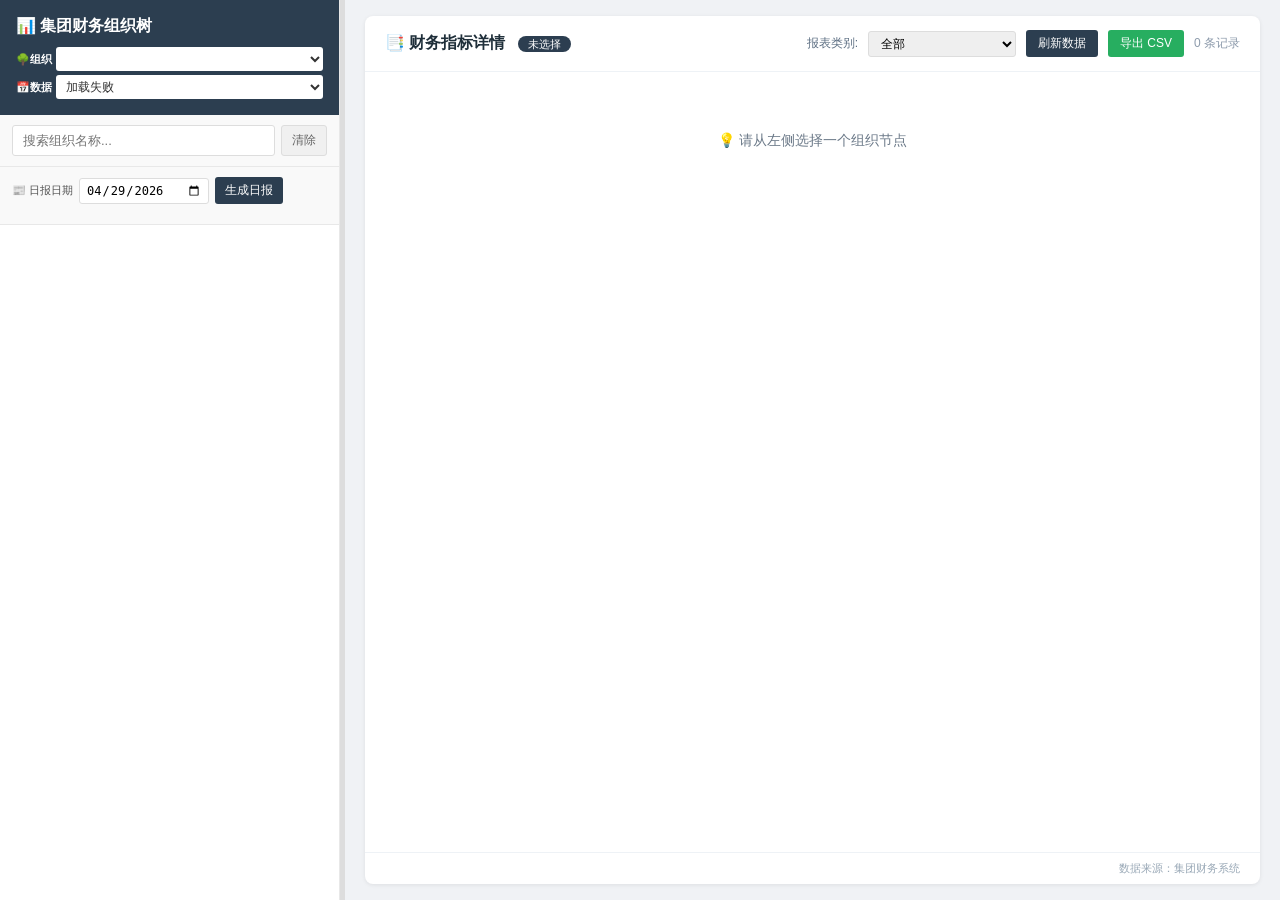
==== commit b230e1f6: "feat: 增加 Vizro 仪表板多页面导航、中国地图地理分布、hooks.yml 支持及数据解析优化 - flask_app.py: 新增穿透监控大屏/关系分析/概览/地理分布四页面 Vizro " ====
--- a/templates/index.html
+++ b/templates/index.html
@@ -19,10 +19,22 @@
 
         /* 左侧树面板 */
         .sidebar {
-            width: 340px; min-width: 240px;
+            width: var(--sidebar-width, 340px);
+            min-width: 240px; max-width: 70%;
             background: #fff;
             border-right: 1px solid #e8e8e8;
             display: flex; flex-direction: column; overflow: hidden;
+        }
+
+        /* 分隔条 */
+        .divider {
+            width: 5px; min-width: 5px;
+            background: #ddd; cursor: col-resize;
+            transition: background 0.15s;
+            user-select: none;
+        }
+        .divider:hover, .divider.active {
+            background: #2c3e50;
         }
         .sidebar-header {
             padding: 16px; background: #2c3e50; color: white;
@@ -49,6 +61,38 @@
             border-radius: 3px; cursor: pointer; font-size: 12px; color: #666;
         }
         .tree-search-bar button:hover { background: #e4e4e4; }
+
+        /* 新增：日报生成栏 */
+        .report-gen-bar {
+            padding: 10px 12px;
+            border-bottom: 1px solid #e8e8e8;
+            background: #f9f9f9;
+            display: flex;
+            flex-wrap: wrap;
+            gap: 6px;
+            align-items: center;
+        }
+        .report-gen-bar label {
+            font-size: 11px; color: #555; white-space: nowrap;
+        }
+        .report-gen-bar input[type="date"] {
+            padding: 4px 6px; border: 1px solid #ddd; border-radius: 3px;
+            font-size: 12px; width: 130px;
+        }
+        .report-gen-bar button {
+            padding: 5px 10px; border: none; border-radius: 3px; font-size: 12px;
+            cursor: pointer; background: #2c3e50; color: #fff; white-space: nowrap;
+        }
+        .report-gen-bar button:hover { background: #1a2a36; }
+        .report-gen-bar .gen-status {
+            font-size: 11px; color: #2c3e50; margin-left: auto; flex-basis: 100%;
+            margin-top: 4px;
+        }
+        .report-gen-bar .gen-status a {
+            color: #4285f4; text-decoration: none;
+        }
+        .report-gen-bar .gen-status a:hover { text-decoration: underline; }
+
         .tree-wrapper { flex: 1; overflow-y: auto; padding: 8px; }
 
         /* 右侧内容 */
@@ -97,12 +141,6 @@
             text-align: right; font-size: 11px; color: #9aa9b7;
             padding: 8px 20px; border-top: 1px solid #eef2f6;
         }
-        .table-search-match {
-            font-style: italic !important;
-            background: linear-gradient(90deg, rgba(66,133,244,0.3), rgba(66,133,244,0.1)) !important;
-            border-radius: 2px; padding: 0 2px;
-        }
-        .search-result-count { font-size: 12px; color: #4285f4; margin-left: 10px; font-weight: 600; }
 
         ::-webkit-scrollbar { width: 5px; height: 5px; }
         ::-webkit-scrollbar-track { background: #f1f1f1; }
@@ -111,7 +149,7 @@
 </head>
 <body>
 <div class="app-container">
-    <!-- 左侧：组织树 -->
+    <!-- 左侧：组织树 + 日报生成 -->
     <div class="sidebar" id="sidebar">
         <div class="sidebar-header">
             <div>📊 集团财务组织树</div>
@@ -130,11 +168,20 @@
             <input type="text" id="treeSearchInput" placeholder="搜索组织名称...">
             <button id="clearSearchBtn">清除</button>
         </div>
+        <!-- 新增：日报生成区域 -->
+        <div class="report-gen-bar">
+            <label for="reportDate">📰 日报日期</label>
+            <input type="date" id="reportDate" value="2026-04-29">
+            <button id="genReportBtn">生成日报</button>
+            <span class="gen-status" id="reportStatus"></span>
+        </div>
         <div class="tree-wrapper">
             <div id="orgTree"></div>
         </div>
     </div>
 
+    <!-- 可拖拽分隔条 -->
+    <div class="divider" id="divider"></div>
     <!-- 右侧：财务数据 -->
     <div class="main-content">
         <div class="report-card">
@@ -345,14 +392,12 @@
     }
 
     // ========== 5. 月份切换 ==========
-    // 树日期：重建树
     $('#treePeriodSelect').on('change', function() {
         currentTreePeriod = $(this).val();
         if ($('#orgTree').jstree(true)) $('#orgTree').jstree('destroy');
         initTree();
     });
 
-    // 数据日期：重新加载数据
     $('#dataPeriodSelect').on('change', function() {
         currentDataPeriod = $(this).val();
         if (currentOrgId) loadNodeData(currentOrgId);
@@ -426,6 +471,76 @@
         if (tree) tree.clear_search();
     });
 
+    // ========== 10. 日报生成 ==========
+    $('#genReportBtn').on('click', function() {
+        var dateVal = $('#reportDate').val();
+        if (!dateVal) { alert('请选择日报日期'); return; }
+        var parts = dateVal.split('-');
+        var year = parts[0], month = parts[1], day = parts[2];
+
+        var btn = $(this);
+        btn.prop('disabled', true).text('生成中...');
+        $('#reportStatus').html('<span style="color:#4285f4;">⏳ 正在生成报告，请稍后...</span>');
+
+        $.getJSON('/api/generate_report', { year: year, month: month, day: day })
+            .done(function(data) {
+                if (data.success) {
+                    $('#reportStatus').html('<a href="' + data.url + '" download>📥 点击下载报告</a>');
+                } else {
+                    $('#reportStatus').html('<span style="color:#d9534f;">❌ 生成失败：' + (data.error || '未知错误') + '</span>');
+                }
+            })
+            .fail(function() {
+                $('#reportStatus').html('<span style="color:#d9534f;">❌ 请求失败，请检查后端日志</span>');
+            })
+            .always(function() {
+                btn.prop('disabled', false).text('生成日报');
+            });
+    });
+
+    // ========== 分隔条拖拽 ==========
+    (function() {
+        var divider = document.getElementById("divider");
+        var sidebar = document.getElementById("sidebar");
+        var container = document.querySelector(".app-container");
+        var isDragging = false;
+        var startX, startWidth;
+
+        divider.addEventListener("mousedown", function(e) {
+            isDragging = true;
+            startX = e.clientX;
+            startWidth = sidebar.getBoundingClientRect().width;
+            divider.classList.add("active");
+            document.body.style.cursor = "col-resize";
+            document.body.style.userSelect = "none";
+            e.preventDefault();
+        });
+
+        document.addEventListener("mousemove", function(e) {
+            if (!isDragging) return;
+            var dx = e.clientX - startX;
+            var newWidth = startWidth + dx;
+            // 最小 200px，最大 container 的 70%
+            var maxWidth = container.getBoundingClientRect().width * 0.7;
+            newWidth = Math.max(200, Math.min(newWidth, maxWidth));
+            sidebar.style.width = newWidth + "px";
+        });
+
+        document.addEventListener("mouseup", function() {
+            if (!isDragging) return;
+            isDragging = false;
+            divider.classList.remove("active");
+            document.body.style.cursor = "";
+            document.body.style.userSelect = "";
+            // 保存宽度到 localStorage
+            localStorage.setItem("sidebar-width", sidebar.style.width);
+        });
+
+        // 恢复保存的宽度
+        var savedWidth = localStorage.getItem("sidebar-width");
+        if (savedWidth) sidebar.style.width = savedWidth;
+    })();
+
     // ========== 启动 ==========
     loadTreePeriods();
     loadDataPeriods();
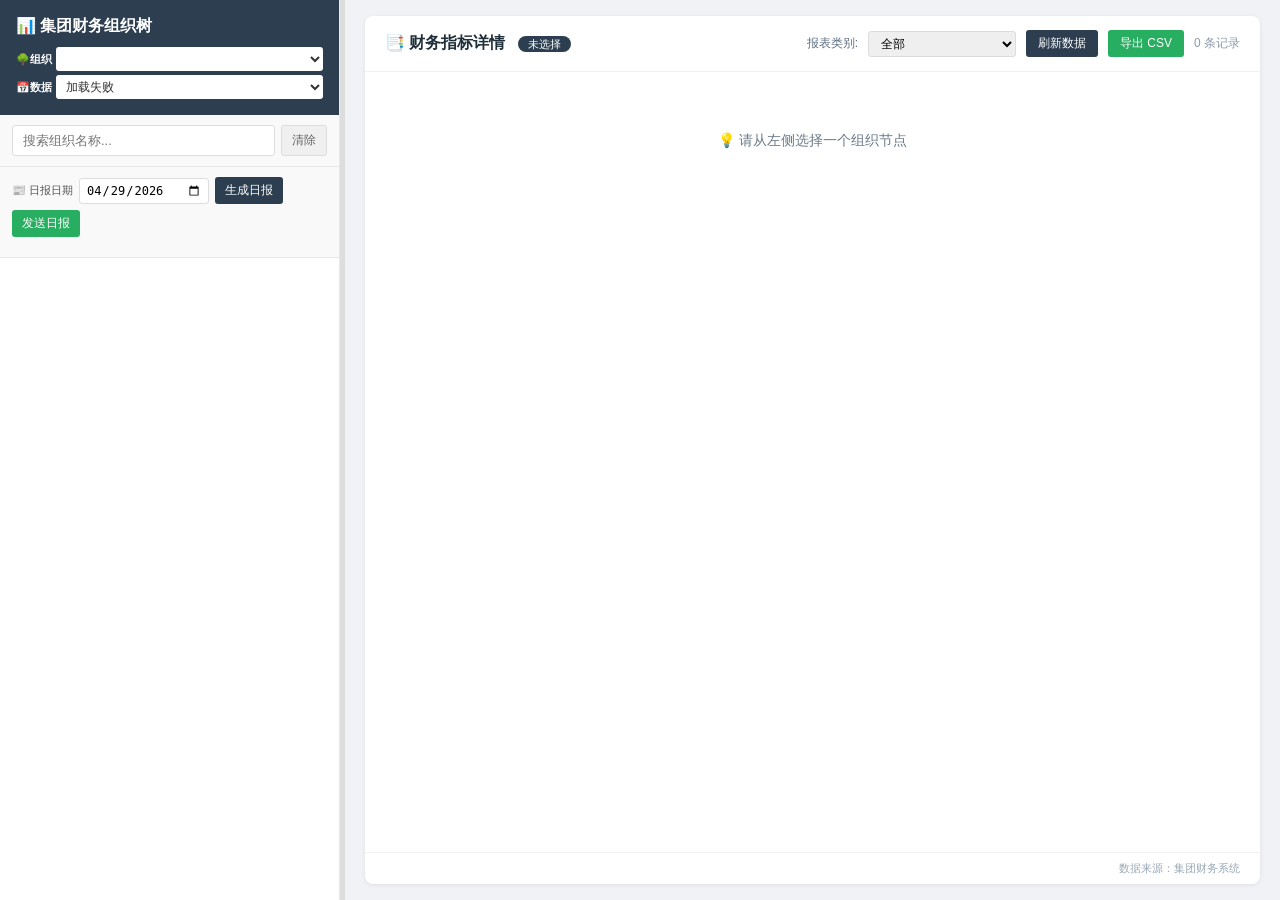
==== commit 040a6a78: "feat: v1.4.4 — 日报一键发送 + 邮件配置独立化" ====
--- a/templates/index.html
+++ b/templates/index.html
@@ -84,6 +84,8 @@
             cursor: pointer; background: #2c3e50; color: #fff; white-space: nowrap;
         }
         .report-gen-bar button:hover { background: #1a2a36; }
+        .report-gen-bar button.btn-send { background: #27ae60; }
+        .report-gen-bar button.btn-send:hover { background: #219a52; }
         .report-gen-bar .gen-status {
             font-size: 11px; color: #2c3e50; margin-left: auto; flex-basis: 100%;
             margin-top: 4px;
@@ -173,6 +175,7 @@
             <label for="reportDate">📰 日报日期</label>
             <input type="date" id="reportDate" value="2026-04-29">
             <button id="genReportBtn">生成日报</button>
+            <button id="sendReportBtn" class="btn-send">发送日报</button>
             <span class="gen-status" id="reportStatus"></span>
         </div>
         <div class="tree-wrapper">
@@ -498,6 +501,35 @@
             });
     });
 
+    // ========== 10b. 发送日报 ==========
+    $('#sendReportBtn').on('click', function() {
+        var dateVal = $('#reportDate').val();
+        if (!dateVal) { alert('请选择日报日期'); return; }
+        var parts = dateVal.split('-');
+        var year = parts[0], month = parts[1], day = parts[2];
+
+        var btn = $(this);
+        btn.prop('disabled', true).text('发送中...');
+        $('#reportStatus').html('<span style="color:#4285f4;">⏳ 正在发送日报，请稍后...</span>');
+
+        $.getJSON('/api/send_report', { year: year, month: month, day: day })
+            .done(function(data) {
+                if (data.success) {
+                    var msg = '✅ 邮件已发送至 ' + (data.to || '收件人');
+                    if (data.generated) msg += ' (已自动生成PDF)';
+                    $('#reportStatus').html('<span style="color:#27ae60;">' + msg + '</span>');
+                } else {
+                    $('#reportStatus').html('<span style="color:#d9534f;">❌ 发送失败：' + (data.error || '未知错误') + '</span>');
+                }
+            })
+            .fail(function() {
+                $('#reportStatus').html('<span style="color:#d9534f;">❌ 请求失败，请检查后端日志</span>');
+            })
+            .always(function() {
+                btn.prop('disabled', false).text('发送日报');
+            });
+    });
+
     // ========== 分隔条拖拽 ==========
     (function() {
         var divider = document.getElementById("divider");
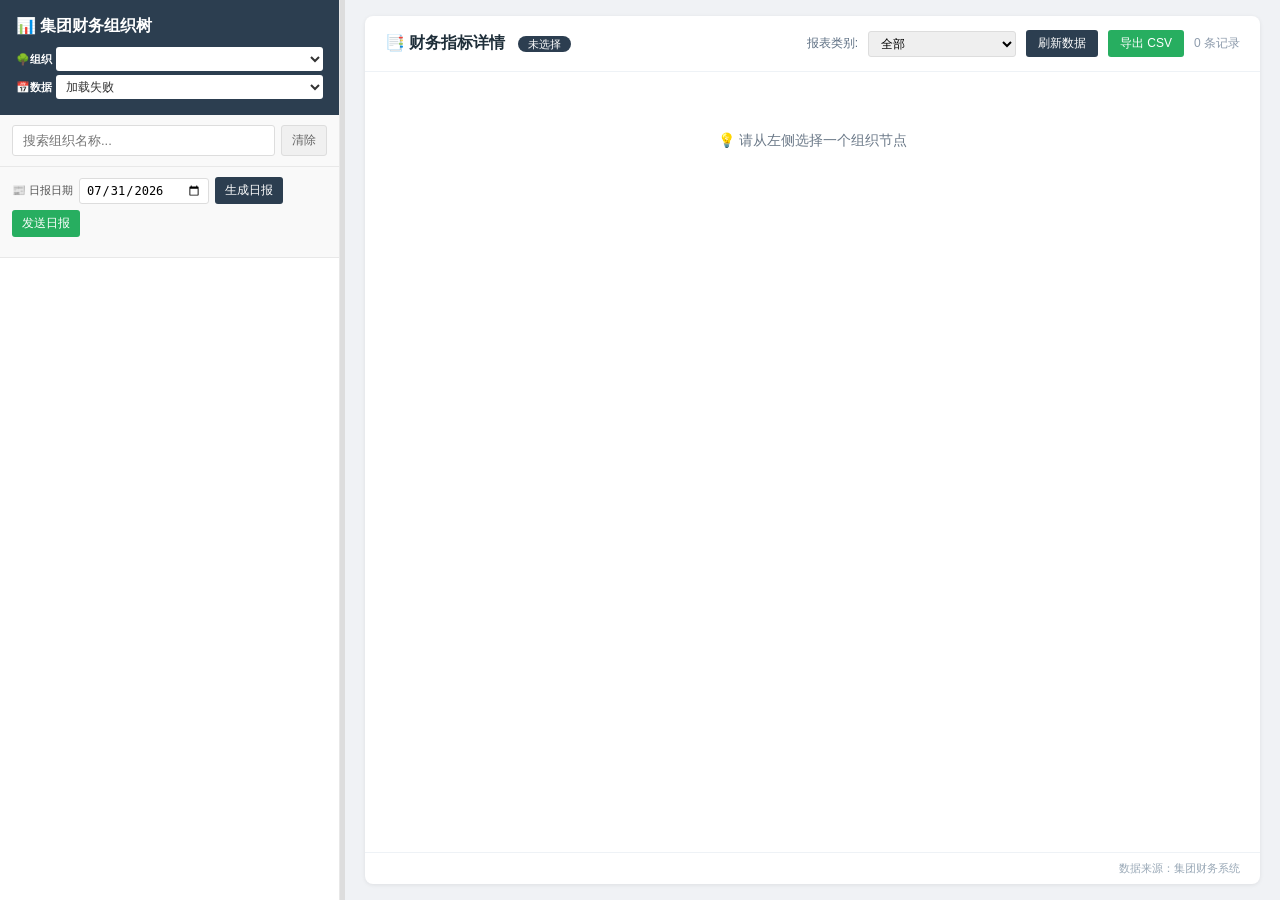
==== commit c9ed0cc5: "chore: bump to v1.6.9 — filepulse 坚果云自动归档 + 司库缓存 schema v2 + 财务扫描重构" ====
--- a/templates/index.html
+++ b/templates/index.html
@@ -173,7 +173,7 @@
         <!-- 新增：日报生成区域 -->
         <div class="report-gen-bar">
             <label for="reportDate">📰 日报日期</label>
-            <input type="date" id="reportDate" value="2026-04-29">
+            <input type="date" id="reportDate" value="2026-07-31">
             <button id="genReportBtn">生成日报</button>
             <button id="sendReportBtn" class="btn-send">发送日报</button>
             <span class="gen-status" id="reportStatus"></span>
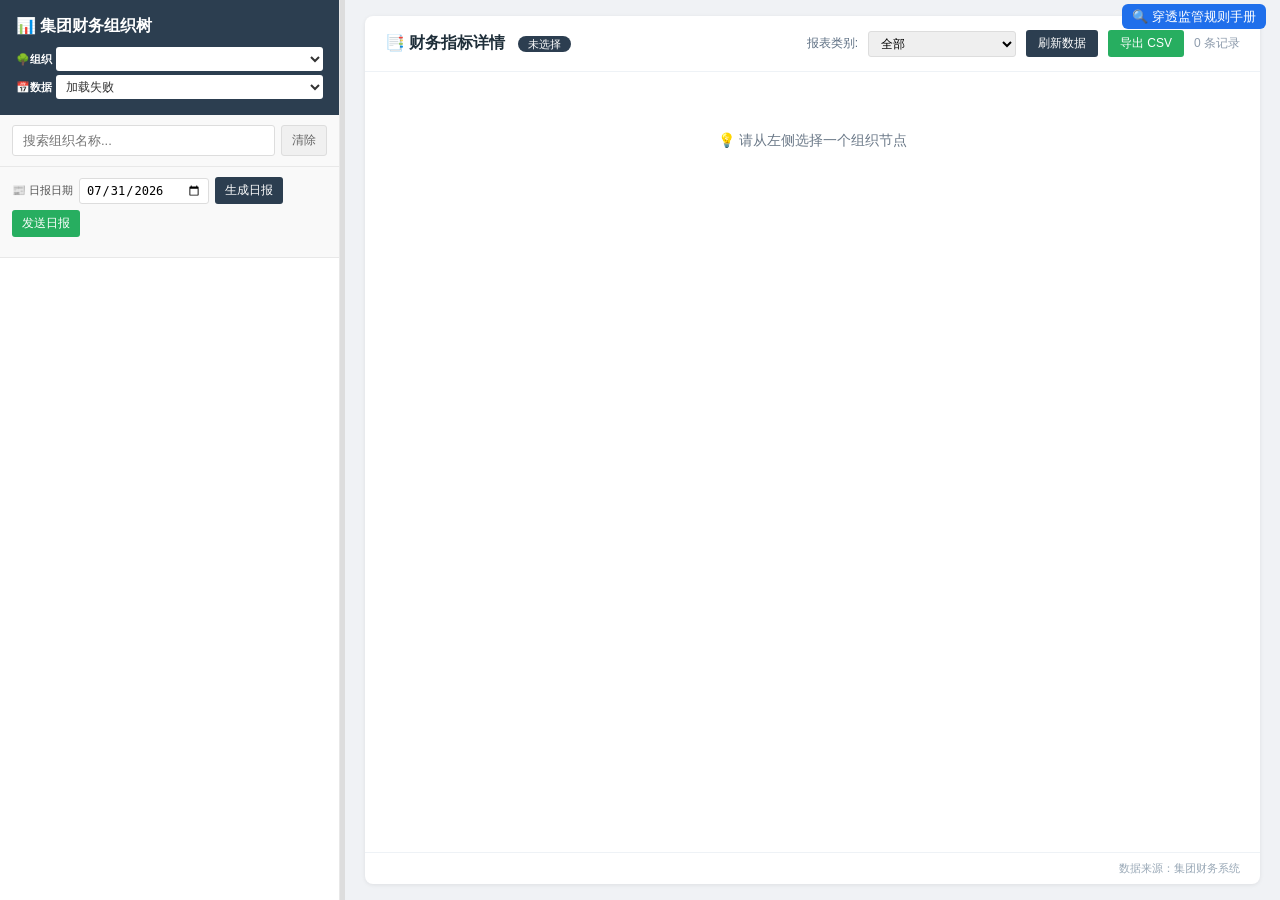
==== commit c8b917a2: "feat: /penetration 穿透监管规则手册查询页与只读 API（复用 modelmanual 物化 duckdb）" ====
--- a/templates/index.html
+++ b/templates/index.html
@@ -150,6 +150,9 @@
     </style>
 </head>
 <body>
+<div style="position:fixed;top:8px;right:14px;z-index:9999;font-size:13px;">
+  <a href="/penetration" style="text-decoration:none;padding:5px 10px;background:#1f6feb;color:#fff;border-radius:6px;">🔍 穿透监管规则手册</a>
+</div>
 <div class="app-container">
     <!-- 左侧：组织树 + 日报生成 -->
     <div class="sidebar" id="sidebar">
